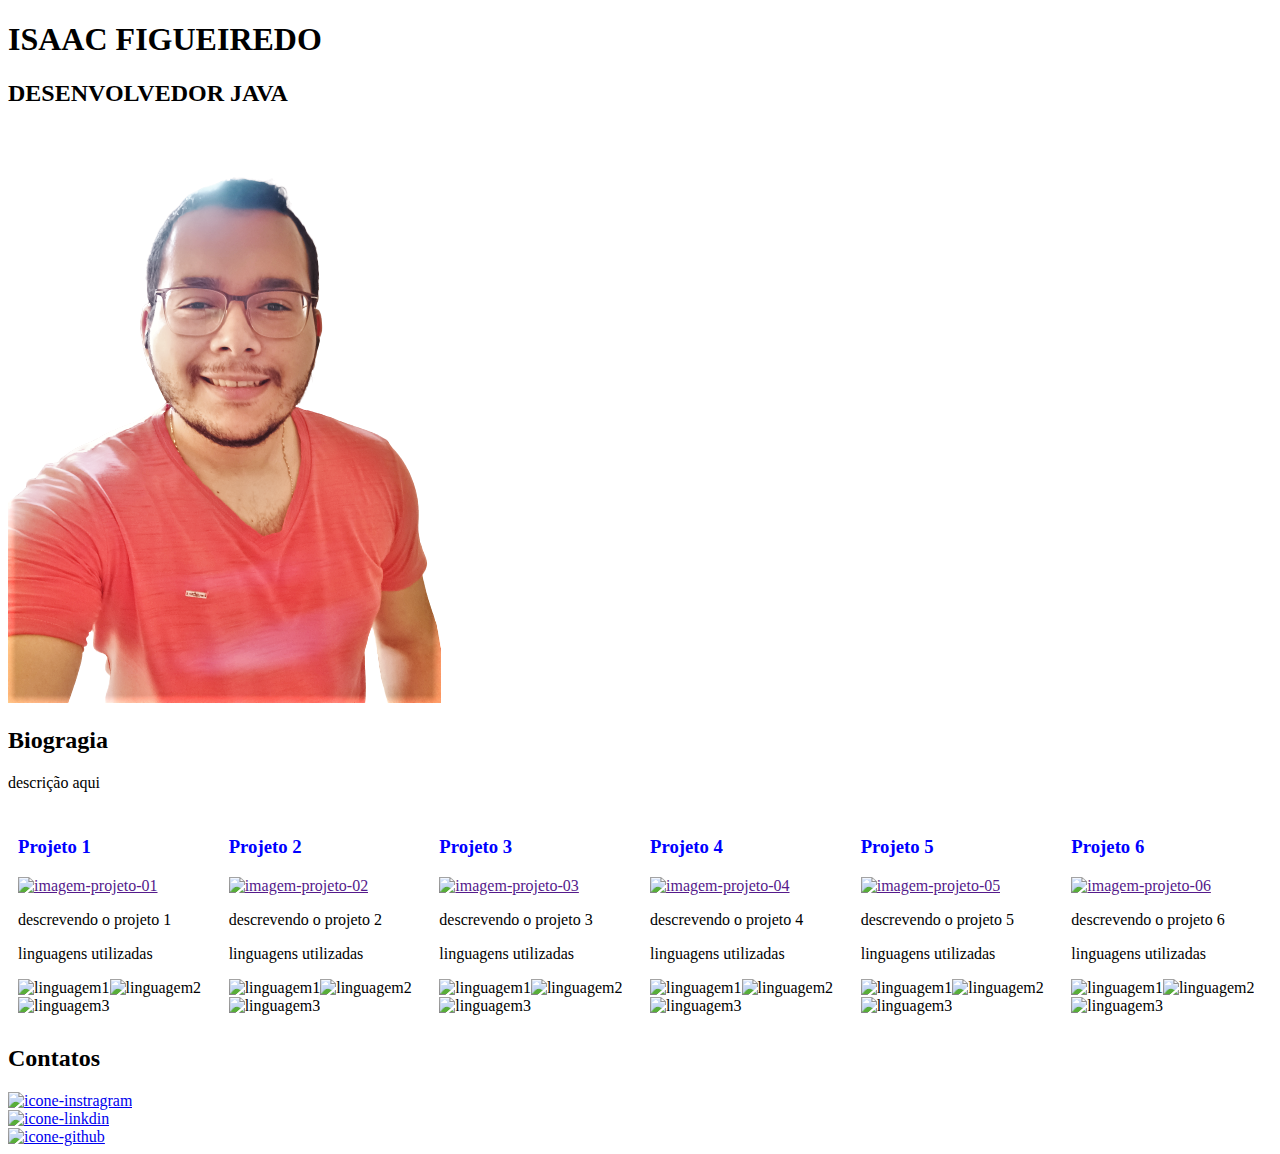
==== index.html @ 2075ce2a "Inicio do projeto de página profissional-curriculo" ====
<!DOCTYPE html>
<html lang="pt-br">

<head>
    <meta charset="UTF-8" />
    <meta http-equiv="X-UA-Compatible" content="IE=edge" />
    <meta name="viewport" content="width=device-width, initial-scale=1.0" />
    <link rel="stylesheet" href="assets/css/style.css" />
    <link rel="preconnect" href="https://fonts.googleapis.com" />
    <link rel="preconnect" href="https://fonts.gstatic.com" crossorigin />
    <link
        href="https://fonts.googleapis.com/css2?family=Quicksand:wght@400;500;700&family=Roboto:wght@400;500;700;900&display=swap"
        rel="stylesheet" />

    <title>Isaac Figueiredo</title>
</head>
<body>
    <header>
        <p></p>
    </header>
    <div class="container-perfil">
        <h1>ISAAC FIGUEIREDO</h1>
        <h2>DESENVOLVEDOR JAVA</h2>
        <img class="foto-perfil" src="assets\imagens\foto-isaac.png" alt="foto-isaac">
        <div>
        <h2>Biogragia</h2>
        <p> descrição aqui</p>
        </div>

    </div>
    <div class="container-projetos">
        <div class="projeto">
            <h3>Projeto 1</h3>
            <a href=""><img src="" alt="imagem-projeto-01"></a>
            <p>descrevendo o projeto 1</p>
            <p>linguagens utilizadas</p>
            <img src="" alt="linguagem1"><img src="" alt="linguagem2"><img src="" alt="linguagem3">
        </div>
        <div class="projeto">
            <h3>Projeto 2</h3>
            <a href=""><img src="" alt="imagem-projeto-02"></a>
            <p>descrevendo o projeto 2</p>
            <p>linguagens utilizadas</p>
            <img src="" alt="linguagem1"><img src="" alt="linguagem2"><img src="" alt="linguagem3">
        </div>
        <div class="projeto">
            <h3>Projeto 3</h3>
            <a href=""><img src="" alt="imagem-projeto-03"></a>
            <p>descrevendo o projeto 3</p>
            <p>linguagens utilizadas</p>
            <img src="" alt="linguagem1"><img src="" alt="linguagem2"><img src="" alt="linguagem3">
        </div>
        <div class="projeto">
            <h3>Projeto 4</h3>
            <a href=""><img src="" alt="imagem-projeto-04"></a>
            <p>descrevendo o projeto 4</p>
            <p>linguagens utilizadas</p>
            <img src="" alt="linguagem1"><img src="" alt="linguagem2"><img src="" alt="linguagem3">
        </div>
        <div class="projeto">
            <h3>Projeto 5</h3>
            <a href=""><img src="" alt="imagem-projeto-05"></a>
            <p>descrevendo o projeto 5</p>
            <p>linguagens utilizadas</p>
            <img src="" alt="linguagem1"><img src="" alt="linguagem2"><img src="" alt="linguagem3">
        </div>
        <div class="projeto">
            <h3>Projeto 6</h3>
            <a href=""><img src="" alt="imagem-projeto-06"></a>
            <p>descrevendo o projeto 6</p>
            <p>linguagens utilizadas</p>
            <img src="" alt="linguagem1"><img src="" alt="linguagem2"><img src="" alt="linguagem3">
        </div>

      

    </div>
    <div class="container-formacao">
            
    </div>
    <div class="container-certificados">

    </div>
    <div class="container-experiecias">

    </div>
    <div class="container-competencias">
        
    </div>

    <footer>
        <h2>Contatos</h2>
        <div><a href="https://www.instagram.com/figueiredoisaac"><img src="" alt="icone-instragram"></a></div>
        <div><a href="https://www.linkedin.com/in/figueiredoisaac/"><img src="" alt="icone-linkdin"></a></div>
        <div><a href="https://github.com/Figueiredoisaac"><img src="" alt="icone-github"></a></div>
    </footer>
    <script src="assets/js/script.js"></script>
</body>
---- assets/css/style.css ----
.container-perfil{

}

.container-projetos{
    display: flex;
}

.projeto {
    padding: 10px;

}

.projeto h3 {
    color: blue;
}

.container-formacao{

}

.container-certificados{

}

.container-experiecias{

}

.container-competencias{

}
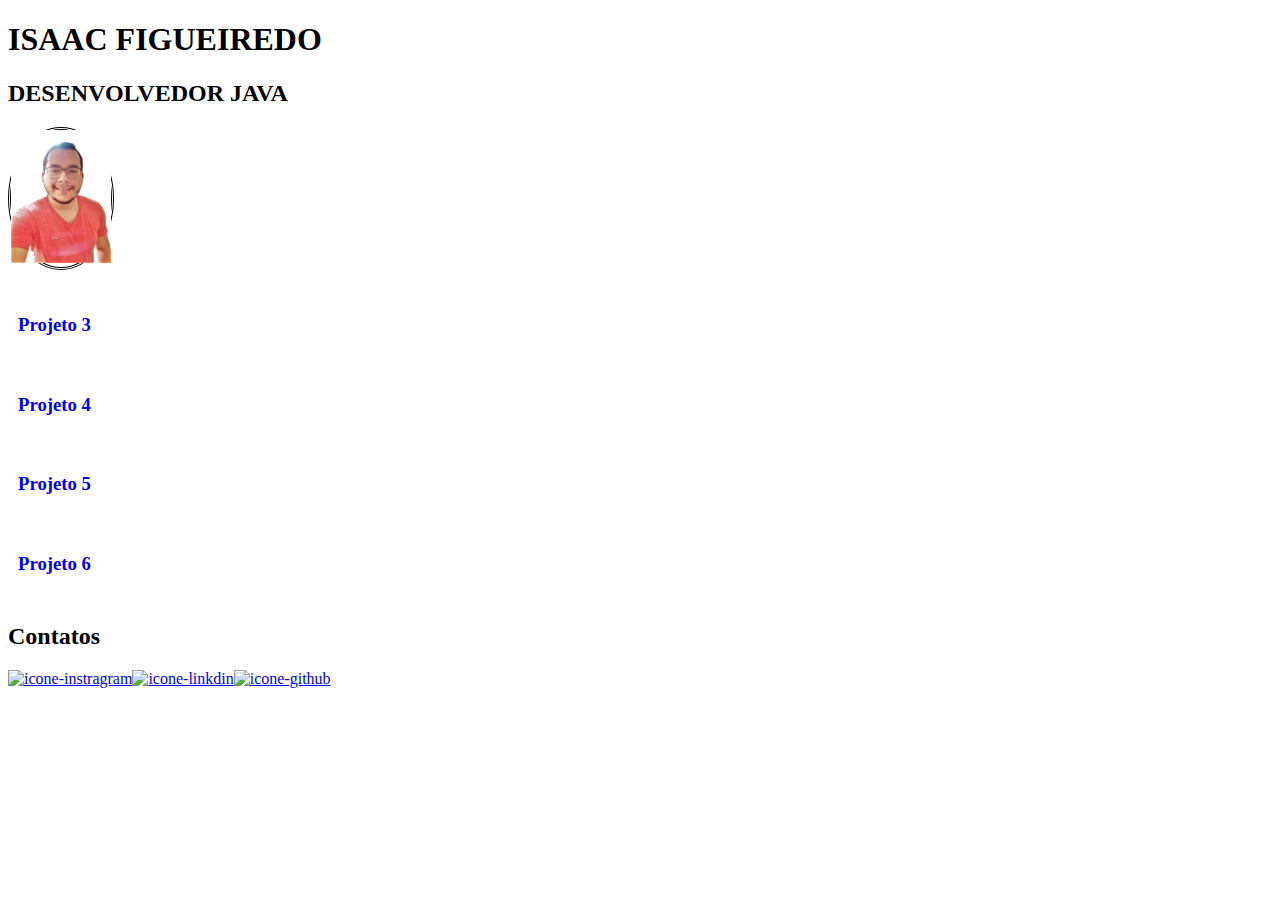
==== commit d8cdfe4b: "pequenas altreções na organização e css" ====
--- a/index.html
+++ b/index.html
@@ -19,57 +19,77 @@
         <p></p>
     </header>
     <div class="container-perfil">
-        <h1>ISAAC FIGUEIREDO</h1>
-        <h2>DESENVOLVEDOR JAVA</h2>
-        <img class="foto-perfil" src="assets\imagens\foto-isaac.png" alt="foto-isaac">
-        <div>
-        <h2>Biogragia</h2>
-        <p> descrição aqui</p>
+        <div class="container-perfil-titulo">
+
+            <h1>ISAAC FIGUEIREDO</h1>
+            <h2>DESENVOLVEDOR JAVA</h2>
+            <div class="container-foto-perfil">
+                <img class="foto-perfil" src="assets\imagens\foto-isaac.png" alt="foto-isaac">
+            </div>
+            <div>
+        </div>
+        <div class="container-perfil-info">
+
+            <h2>Biogragia</h2>
+            <p> descrição aqui</p>
+        </div>
         </div>
 
     </div>
     <div class="container-projetos">
         <div class="projeto">
             <h3>Projeto 1</h3>
-            <a href=""><img src="" alt="imagem-projeto-01"></a>
-            <p>descrevendo o projeto 1</p>
-            <p>linguagens utilizadas</p>
-            <img src="" alt="linguagem1"><img src="" alt="linguagem2"><img src="" alt="linguagem3">
+            <div class="projeto-descricao">
+                <a href=""><img src="" alt="imagem-projeto-01"></a>
+                <p>descrevendo o projeto 1</p>
+                <p>linguagens utilizadas</p>
+                <img src="" alt="linguagem1"><img src="" alt="linguagem2"><img src="" alt="linguagem3">
+            </div>
         </div>
         <div class="projeto">
             <h3>Projeto 2</h3>
-            <a href=""><img src="" alt="imagem-projeto-02"></a>
-            <p>descrevendo o projeto 2</p>
-            <p>linguagens utilizadas</p>
-            <img src="" alt="linguagem1"><img src="" alt="linguagem2"><img src="" alt="linguagem3">
+            <div class="projeto-descricao">
+                <a href=""><img src="" alt="imagem-projeto-02"></a>
+                <p>descrevendo o projeto 2</p>
+                <p>linguagens utilizadas</p>
+                <img src="" alt="linguagem1"><img src="" alt="linguagem2"><img src="" alt="linguagem3">
+            </div>
         </div>
         <div class="projeto">
             <h3>Projeto 3</h3>
-            <a href=""><img src="" alt="imagem-projeto-03"></a>
-            <p>descrevendo o projeto 3</p>
-            <p>linguagens utilizadas</p>
-            <img src="" alt="linguagem1"><img src="" alt="linguagem2"><img src="" alt="linguagem3">
+            <div class="projeto-descricao">
+                <a href=""><img src="" alt="imagem-projeto-03"></a>
+                <p>descrevendo o projeto 3</p>
+                <p>linguagens utilizadas</p>
+                <img src="" alt="linguagem1"><img src="" alt="linguagem2"><img src="" alt="linguagem3">
+            </div>
         </div>
         <div class="projeto">
             <h3>Projeto 4</h3>
-            <a href=""><img src="" alt="imagem-projeto-04"></a>
-            <p>descrevendo o projeto 4</p>
-            <p>linguagens utilizadas</p>
-            <img src="" alt="linguagem1"><img src="" alt="linguagem2"><img src="" alt="linguagem3">
+            <div class="projeto-descricao">
+                <a href=""><img src="" alt="imagem-projeto-04"></a>
+                <p>descrevendo o projeto 4</p>
+                <p>linguagens utilizadas</p>
+                <img src="" alt="linguagem1"><img src="" alt="linguagem2"><img src="" alt="linguagem3">
+            </div>
         </div>
         <div class="projeto">
             <h3>Projeto 5</h3>
-            <a href=""><img src="" alt="imagem-projeto-05"></a>
-            <p>descrevendo o projeto 5</p>
-            <p>linguagens utilizadas</p>
-            <img src="" alt="linguagem1"><img src="" alt="linguagem2"><img src="" alt="linguagem3">
+            <div class="projeto-descricao">
+                <a href=""><img src="" alt="imagem-projeto-05"></a>
+                <p>descrevendo o projeto 5</p>
+                <p>linguagens utilizadas</p>
+                <img src="" alt="linguagem1"><img src="" alt="linguagem2"><img src="" alt="linguagem3">
+            </div>
         </div>
         <div class="projeto">
             <h3>Projeto 6</h3>
-            <a href=""><img src="" alt="imagem-projeto-06"></a>
-            <p>descrevendo o projeto 6</p>
-            <p>linguagens utilizadas</p>
-            <img src="" alt="linguagem1"><img src="" alt="linguagem2"><img src="" alt="linguagem3">
+            <div class="projeto-descricao">
+                <a href=""><img src="" alt="imagem-projeto-06"></a>
+                <p>descrevendo o projeto 6</p>
+                <p>linguagens utilizadas</p>
+                <img src="" alt="linguagem1"><img src="" alt="linguagem2"><img src="" alt="linguagem3">
+            </div>
         </div>
 
       
@@ -90,9 +110,11 @@
 
     <footer>
         <h2>Contatos</h2>
-        <div><a href="https://www.instagram.com/figueiredoisaac"><img src="" alt="icone-instragram"></a></div>
-        <div><a href="https://www.linkedin.com/in/figueiredoisaac/"><img src="" alt="icone-linkdin"></a></div>
-        <div><a href="https://github.com/Figueiredoisaac"><img src="" alt="icone-github"></a></div>
+        <div class="contatos">
+            <div><a href="https://www.instagram.com/figueiredoisaac"><img src="" alt="icone-instragram"></a></div>
+            <div><a href="https://www.linkedin.com/in/figueiredoisaac/"><img src="" alt="icone-linkdin"></a></div>
+            <div><a href="https://github.com/Figueiredoisaac"><img src="" alt="icone-github"></a></div>
+        </div>
     </footer>
     <script src="assets/js/script.js"></script>
 </body>--- a/assets/css/style.css
+++ b/assets/css/style.css
@@ -1,14 +1,38 @@
 .container-perfil{
+    display: block;
+    align-items: center;
+    justify-content: center;
+    
+}
+.container-perfil-titulo{
+    
+}
+.container-foto-perfil{
+    border-radius: 50%;
+    border-style: double;
+    position: absolute;
+}
 
+.foto-perfil{
+    position: relative;
+    max-width: 100px;
+    max-height: 150px;
+}
+
+.container-perfil-info{
+    display: none;
 }
 
 .container-projetos{
-    display: flex;
+    display: block;
 }
 
 .projeto {
     padding: 10px;
 
+}
+.projeto-descricao{
+    display: none;
 }
 
 .projeto h3 {
@@ -29,4 +53,8 @@
 
 .container-competencias{
 
+}
+
+.contatos {
+    display: flex;
 }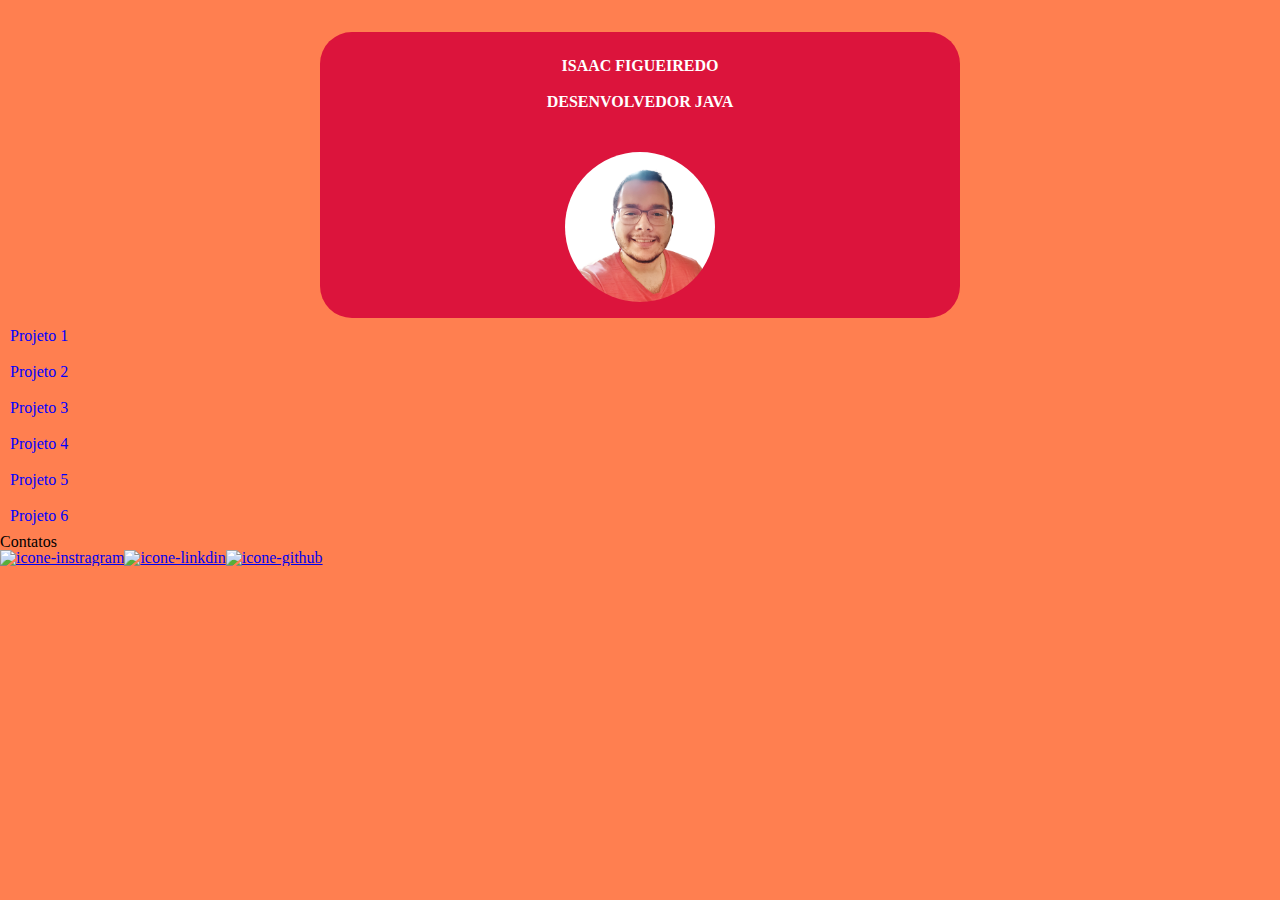
==== commit 71a809fc: "acrescentado reset.css e evoluindo o style.css" ====
--- a/index.html
+++ b/index.html
@@ -5,6 +5,7 @@
     <meta charset="UTF-8" />
     <meta http-equiv="X-UA-Compatible" content="IE=edge" />
     <meta name="viewport" content="width=device-width, initial-scale=1.0" />
+    <link rel="stylesheet" href="assets/css/reset.css" />
     <link rel="stylesheet" href="assets/css/style.css" />
     <link rel="preconnect" href="https://fonts.googleapis.com" />
     <link rel="preconnect" href="https://fonts.gstatic.com" crossorigin />
@@ -20,14 +21,13 @@
     </header>
     <div class="container-perfil">
         <div class="container-perfil-titulo">
-
             <h1>ISAAC FIGUEIREDO</h1>
             <h2>DESENVOLVEDOR JAVA</h2>
+        </div>
             <div class="container-foto-perfil">
                 <img class="foto-perfil" src="assets\imagens\foto-isaac.png" alt="foto-isaac">
             </div>
             <div>
-        </div>
         <div class="container-perfil-info">
 
             <h2>Biogragia</h2>
--- a/assets/css/style.css
+++ b/assets/css/style.css
@@ -1,22 +1,44 @@
+body{
+background-color: coral;
+}
+
 .container-perfil{
-    display: block;
+    
+    display: flex;
+    flex-direction: column;
+    justify-content: center;
     align-items: center;
-    justify-content: center;
-    
+    border-radius: 2rem;
+    background-color: crimson;
+    max-width: 50%;
+    max-height: 50%;
+    margin-left: 25%;
+    margin-top: 2rem;
 }
 .container-perfil-titulo{
-    
+    display: flex;
+    flex-direction: column;
+    justify-content: center;
+    align-items: center;
+    margin: 1rem;
+}
+.container-perfil-titulo h1,.container-perfil-titulo h2{
+    font-size: 1rem;
+    font-weight: 700;
+    padding: 10px;
+    color: white;
 }
 .container-foto-perfil{
     border-radius: 50%;
-    border-style: double;
-    position: absolute;
+    border-style: solid;
+    overflow: hidden;
+    max-width: 150px;
+    max-height: 150px;
+    margin: 1rem;
 }
 
 .foto-perfil{
-    position: relative;
-    max-width: 100px;
-    max-height: 150px;
+    max-width: 150px;
 }
 
 .container-perfil-info{
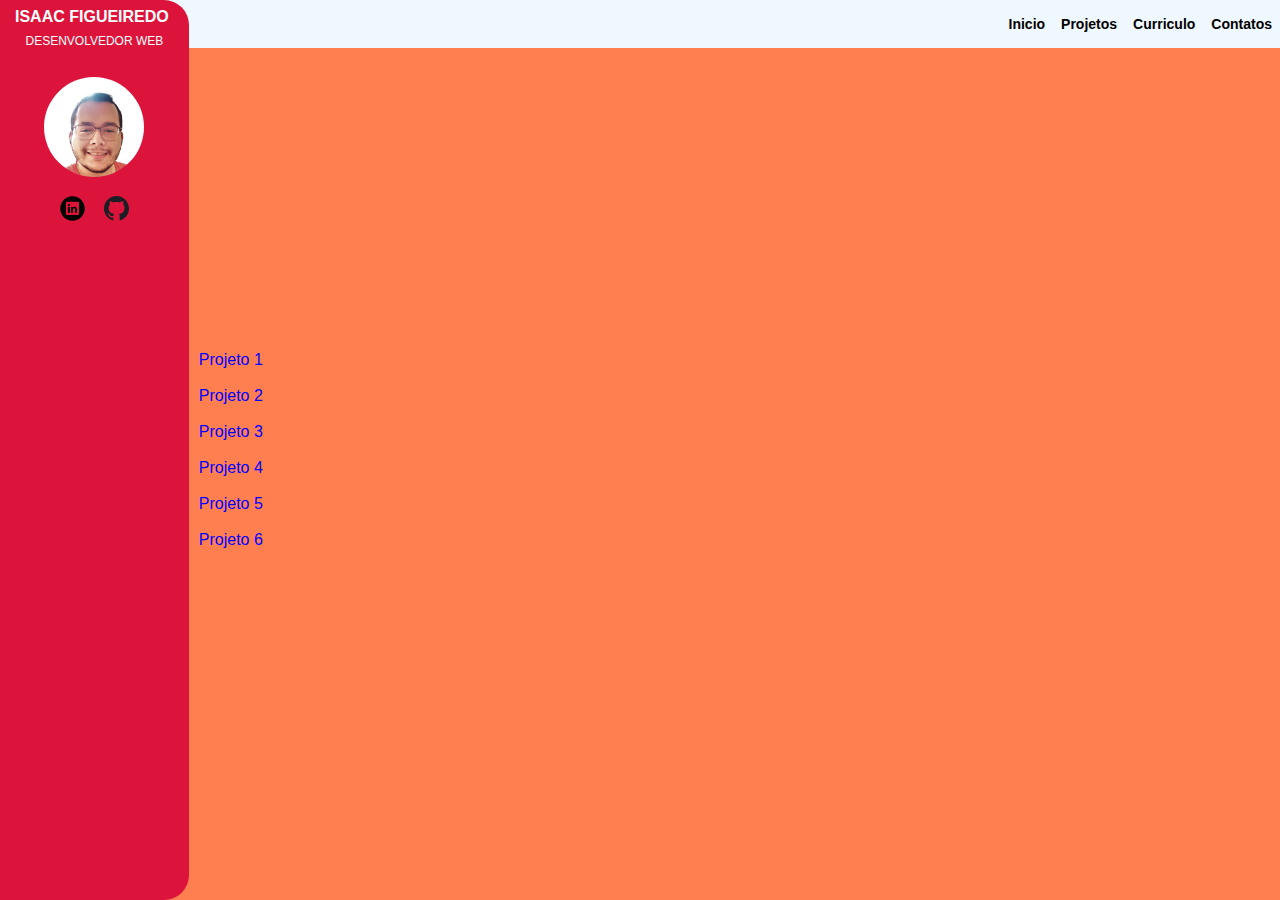
==== commit c7a1f037: "Mudança na estruturação da página e avanço no CSS" ====
--- a/index.html
+++ b/index.html
@@ -15,106 +15,107 @@
 
     <title>Isaac Figueiredo</title>
 </head>
+
 <body>
-    <header>
-        <p></p>
-    </header>
-    <div class="container-perfil">
-        <div class="container-perfil-titulo">
-            <h1>ISAAC FIGUEIREDO</h1>
-            <h2>DESENVOLVEDOR JAVA</h2>
-        </div>
+    <div class="container">
+        <div class="container-perfil">
+            <div class="container-perfil-titulo">
+                <h1 id="nome">ISAAC FIGUEIREDO</h1>
+                <h2 id="funcao">DESENVOLVEDOR WEB</h2>
+            </div>
             <div class="container-foto-perfil">
-                <img class="foto-perfil" src="assets\imagens\foto-isaac.png" alt="foto-isaac">
+                <img class="foto-perfil" src="assets\imagens\foto-isaac.png" alt="foto-isaac" />
             </div>
-            <div>
-        <div class="container-perfil-info">
 
-            <h2>Biogragia</h2>
-            <p> descrição aqui</p>
-        </div>
-        </div>
-
-    </div>
-    <div class="container-projetos">
-        <div class="projeto">
-            <h3>Projeto 1</h3>
-            <div class="projeto-descricao">
-                <a href=""><img src="" alt="imagem-projeto-01"></a>
-                <p>descrevendo o projeto 1</p>
-                <p>linguagens utilizadas</p>
-                <img src="" alt="linguagem1"><img src="" alt="linguagem2"><img src="" alt="linguagem3">
-            </div>
-        </div>
-        <div class="projeto">
-            <h3>Projeto 2</h3>
-            <div class="projeto-descricao">
-                <a href=""><img src="" alt="imagem-projeto-02"></a>
-                <p>descrevendo o projeto 2</p>
-                <p>linguagens utilizadas</p>
-                <img src="" alt="linguagem1"><img src="" alt="linguagem2"><img src="" alt="linguagem3">
-            </div>
-        </div>
-        <div class="projeto">
-            <h3>Projeto 3</h3>
-            <div class="projeto-descricao">
-                <a href=""><img src="" alt="imagem-projeto-03"></a>
-                <p>descrevendo o projeto 3</p>
-                <p>linguagens utilizadas</p>
-                <img src="" alt="linguagem1"><img src="" alt="linguagem2"><img src="" alt="linguagem3">
-            </div>
-        </div>
-        <div class="projeto">
-            <h3>Projeto 4</h3>
-            <div class="projeto-descricao">
-                <a href=""><img src="" alt="imagem-projeto-04"></a>
-                <p>descrevendo o projeto 4</p>
-                <p>linguagens utilizadas</p>
-                <img src="" alt="linguagem1"><img src="" alt="linguagem2"><img src="" alt="linguagem3">
-            </div>
-        </div>
-        <div class="projeto">
-            <h3>Projeto 5</h3>
-            <div class="projeto-descricao">
-                <a href=""><img src="" alt="imagem-projeto-05"></a>
-                <p>descrevendo o projeto 5</p>
-                <p>linguagens utilizadas</p>
-                <img src="" alt="linguagem1"><img src="" alt="linguagem2"><img src="" alt="linguagem3">
-            </div>
-        </div>
-        <div class="projeto">
-            <h3>Projeto 6</h3>
-            <div class="projeto-descricao">
-                <a href=""><img src="" alt="imagem-projeto-06"></a>
-                <p>descrevendo o projeto 6</p>
-                <p>linguagens utilizadas</p>
-                <img src="" alt="linguagem1"><img src="" alt="linguagem2"><img src="" alt="linguagem3">
+            <div class="container-perfil-info">
+                <div class="contatos">
+                    <div class="container-rede-social" style="display: none;">
+                        <a href="https://www.instagram.com/figueiredoisaac"><img class="icon"
+                                src="/assets/imagens/instagram-icon.svg" alt="icone-instragram" /></a>
+                    </div>
+                    <div class="container-rede-social">
+                        <a href="https://www.linkedin.com/in/figueiredoisaac/"><img class="icon"
+                                src="/assets/imagens/linkedin-icon.svg" alt="icone-linkdin" /></a>
+                    </div>
+                    <div class="container-rede-social">
+                        <a href="https://github.com/Figueiredoisaac"><img class="icon"
+                                src="/assets/imagens/github-icon.svg" alt="icone-github" /></a>
+                    </div>
+                </div>
             </div>
         </div>
 
-      
+        <div class="container-projetos">
+            <div class="menu">
+                        <div class="menu-item">Inicio</div>
+                        <div class="menu-item">Projetos</div>
+                        <div class="menu-item">Curriculo</div>
+                        <div class="menu-item">Contatos</div>
+            </div>
 
+            <div class="projetos">
+            <div class="projeto">
+                <h3>Projeto 1</h3>
+                <div class="projeto-descricao">
+                    <a href=""><img src="" alt="imagem-projeto-01" /></a>
+                    <p>descrevendo o projeto 1</p>
+                    <p>linguagens utilizadas</p>
+                    <img src="" alt="linguagem1" /><img src="" alt="linguagem2" /><img src="" alt="linguagem3" />
+                </div>
+            </div>
+            <div class="projeto">
+                <h3>Projeto 2</h3>
+                <div class="projeto-descricao">
+                    <a href=""><img src="" alt="imagem-projeto-02" /></a>
+                    <p>descrevendo o projeto 2</p>
+                    <p>linguagens utilizadas</p>
+                    <img src="" alt="linguagem1" /><img src="" alt="linguagem2" /><img src="" alt="linguagem3" />
+                </div>
+            </div>
+            <div class="projeto">
+                <h3>Projeto 3</h3>
+                <div class="projeto-descricao">
+                    <a href=""><img src="" alt="imagem-projeto-03" /></a>
+                    <p>descrevendo o projeto 3</p>
+                    <p>linguagens utilizadas</p>
+                    <img src="" alt="linguagem1" /><img src="" alt="linguagem2" /><img src="" alt="linguagem3" />
+                </div>
+            </div>
+            <div class="projeto">
+                <h3>Projeto 4</h3>
+                <div class="projeto-descricao">
+                    <a href=""><img src="" alt="imagem-projeto-04" /></a>
+                    <p>descrevendo o projeto 4</p>
+                    <p>linguagens utilizadas</p>
+                    <img src="" alt="linguagem1" /><img src="" alt="linguagem2" /><img src="" alt="linguagem3" />
+                </div>
+            </div>
+            <div class="projeto">
+                <h3>Projeto 5</h3>
+                <div class="projeto-descricao">
+                    <a href=""><img src="" alt="imagem-projeto-05" /></a>
+                    <p>descrevendo o projeto 5</p>
+                    <p>linguagens utilizadas</p>
+                    <img src="" alt="linguagem1" /><img src="" alt="linguagem2" /><img src="" alt="linguagem3" />
+                </div>
+            </div>
+            <div class="projeto">
+                <h3>Projeto 6</h3>
+                <div class="projeto-descricao">
+                    <a href=""><img src="" alt="imagem-projeto-06" /></a>
+                    <p>descrevendo o projeto 6</p>
+                    <p>linguagens utilizadas</p>
+                    <img src="" alt="linguagem1" /><img src="" alt="linguagem2" /><img src="" alt="linguagem3" />
+                </div>
+            </div>
+        </div>
+        </div>
+        <div class="container-formacao"></div>
+        <div class="container-certificados"></div>
+        <div class="container-experiecias"></div>
+        <div class="container-competencias"></div>
     </div>
-    <div class="container-formacao">
-            
-    </div>
-    <div class="container-certificados">
+    <script src="assets/js/script.js"></script>
+</body>
 
-    </div>
-    <div class="container-experiecias">
-
-    </div>
-    <div class="container-competencias">
-        
-    </div>
-
-    <footer>
-        <h2>Contatos</h2>
-        <div class="contatos">
-            <div><a href="https://www.instagram.com/figueiredoisaac"><img src="" alt="icone-instragram"></a></div>
-            <div><a href="https://www.linkedin.com/in/figueiredoisaac/"><img src="" alt="icone-linkdin"></a></div>
-            <div><a href="https://github.com/Figueiredoisaac"><img src="" alt="icone-github"></a></div>
-        </div>
-    </footer>
-    <script src="assets/js/script.js"></script>
-</body>+</html>--- a/assets/css/style.css
+++ b/assets/css/style.css
@@ -1,54 +1,109 @@
+
+
 body{
 background-color: coral;
+font-family: sans-serif;
 }
-
+.container{
+    display: flex;
+    align-items: center;
+}
 .container-perfil{
     
+    border-bottom-right-radius: 25px;
+    border-top-right-radius: 25px;
+    background-color: crimson;
+    width: 33%;
+    height: 100vh;
     display: flex;
     flex-direction: column;
-    justify-content: center;
+    justify-items: center;
     align-items: center;
-    border-radius: 2rem;
-    background-color: crimson;
-    max-width: 50%;
-    max-height: 50%;
-    margin-left: 25%;
-    margin-top: 2rem;
+    overflow: hidden;
+    top: 0;
+    z-index: 1;
+
 }
 .container-perfil-titulo{
     display: flex;
     flex-direction: column;
     justify-content: center;
     align-items: center;
-    margin: 1rem;
+
 }
-.container-perfil-titulo h1,.container-perfil-titulo h2{
-    font-size: 1rem;
+#nome{
+    font-size: 16px;
+    text-align: center;
     font-weight: 700;
-    padding: 10px;
     color: white;
+    margin: 20px 20px 0 20px;
+}
+#funcao{
+    font-size: 8px ;
+    text-align: center;
+    color: white;
+    margin-bottom: 20px;
+
 }
 .container-foto-perfil{
+    
+    display: flex;
+    flex-direction: column;
+    justify-content: flex-start;
+    align-items: center;
     border-radius: 50%;
-    border-style: solid;
     overflow: hidden;
-    max-width: 150px;
-    max-height: 150px;
-    margin: 1rem;
+    width: 110px;
+    height: 110px;
 }
 
 .foto-perfil{
-    max-width: 150px;
+    width: 120%;
 }
 
 .container-perfil-info{
-    display: none;
+    margin: 5%;
+    display: flex;
+    flex-direction: column;
+    justify-content: center;
+    align-items: center;
+    width: 100%;
 }
 
+.contatos {
+    display: flex;
+    flex-direction: row;
+    justify-content: center;
+    width: 100%;
+}
+.container-rede-social{
+    margin: 5%;
+}
+.icon{
+    width: 25px;
+    height: 25px;
+}
 .container-projetos{
-    display: block;
+    display: flex;
+    flex-direction: column;
 }
-
+.menu {
+    display: flex;
+    position: absolute;
+    justify-content: right;
+    align-items: center;
+    width: 100%;
+    height: 3rem;
+    top: 0;
+    right: 0;
+    margin: 0;
+    background-color: aliceblue;
+}
+.menu-item{
+    font-weight: 700;
+    font-size: 14px;
+    padding: 8px;
+}
 .projeto {
     padding: 10px;
 
@@ -77,6 +132,48 @@
 
 }
 
-.contatos {
-    display: flex;
+
+@media screen and (min-width: 1024px)  {
+
+    .container-perfil{
+    
+        width: max-content;
+        height: 100vh;
+    
+    }
+    .container-perfil-titulo{
+        display: flex;
+        flex-direction: column;
+        justify-content: center;
+        align-items: center;
+    
+    }
+    #nome{
+        margin-top: 5%;
+        font-size: 16px;
+        text-align: center;
+        margin-left: 15px;
+        margin-right: 20px;
+    }
+    #funcao{
+        font-size: 12px ;
+        padding: 10px 0;
+    
+    }
+    .container-foto-perfil{
+        
+        display: flex;
+        flex-direction: column;
+        justify-content: flex-start;
+        align-items: center;
+        border-radius: 50%;
+        overflow: hidden;
+        width: 100px;
+        height: 100px;
+    }
+
+    .foto-perfil{
+        width: 130px;
+    }
+    
 }